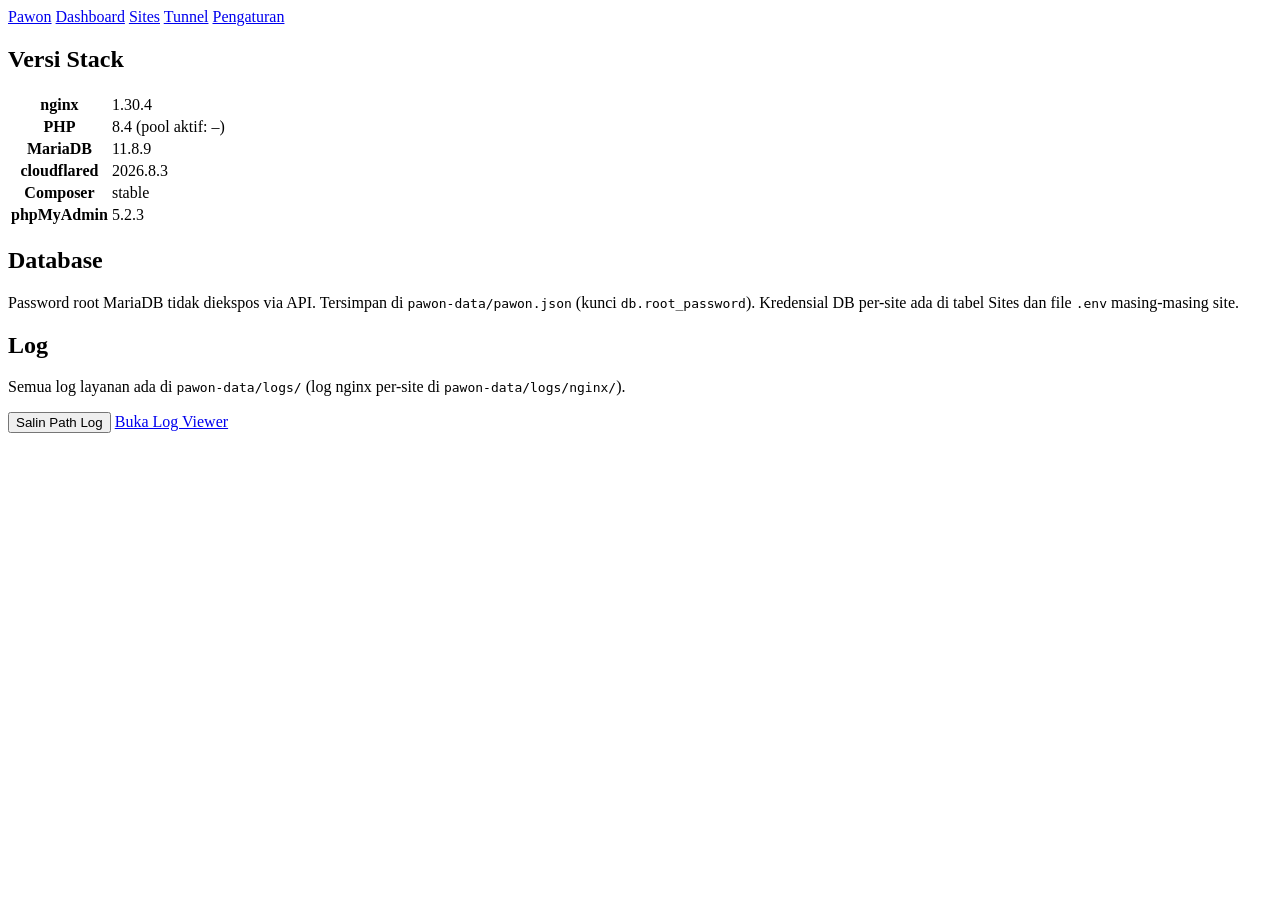
==== web/settings.html @ 7428e1e1 "feat: UI 4 halaman + tailwind build (tanpa npm)" ====
<!doctype html>
<html lang="id" class="h-full">
<head>
<meta charset="utf-8">
<meta name="viewport" content="width=device-width, initial-scale=1">
<title>Pawon · Pengaturan</title>
<link rel="stylesheet" href="/static/app.css">
<script src="/app.js" defer></script>
</head>
<body class="min-h-full bg-slate-950 text-slate-200" data-page="settings">
<nav class="border-b border-slate-800 bg-slate-900/60">
  <div class="mx-auto flex max-w-5xl items-center gap-6 px-4 py-3">
    <a href="/" class="text-lg font-bold tracking-tight text-emerald-400">Pawon</a>
    <a href="/" data-nav="dashboard" class="text-sm">Dashboard</a>
    <a href="/sites.html" data-nav="sites" class="text-sm">Sites</a>
    <a href="/tunnel.html" data-nav="tunnel" class="text-sm">Tunnel</a>
    <a href="/settings.html" data-nav="settings" class="text-sm">Pengaturan</a>
  </div>
</nav>
<main class="mx-auto max-w-5xl space-y-6 px-4 py-6">

  <!-- mirror internal/versions.go (pin 2026-09-04) — update bareng saat ganti pin -->
  <section class="rounded-xl border border-slate-800 bg-slate-900 p-4">
    <h2 class="mb-3 font-semibold text-white">Versi Stack</h2>
    <table class="w-full max-w-md text-left text-sm">
      <tbody class="[&_th]:py-1.5 [&_th]:font-normal [&_th]:text-slate-400 [&_td]:py-1.5 [&_td]:font-mono [&_td]:text-slate-200">
        <tr><th>nginx</th><td>1.30.4</td></tr>
        <tr><th>PHP</th><td>8.4 (pool aktif: <span id="php-live" class="text-emerald-400">&ndash;</span>)</td></tr>
        <tr><th>MariaDB</th><td>11.8.9</td></tr>
        <tr><th>cloudflared</th><td>2026.8.3</td></tr>
        <tr><th>Composer</th><td>stable</td></tr>
        <tr><th>phpMyAdmin</th><td>5.2.3</td></tr>
      </tbody>
    </table>
  </section>

  <section class="rounded-xl border border-slate-800 bg-slate-900 p-4">
    <h2 class="mb-1 font-semibold text-white">Database</h2>
    <p class="text-sm text-slate-400">Password root MariaDB tidak diekspos via API. Tersimpan di
      <code class="text-emerald-400">pawon-data/pawon.json</code> (kunci <code>db.root_password</code>).
      Kredensial DB per-site ada di tabel Sites dan file <code>.env</code> masing-masing site.</p>
  </section>

  <section class="rounded-xl border border-slate-800 bg-slate-900 p-4">
    <h2 class="mb-1 font-semibold text-white">Log</h2>
    <p class="mb-3 text-sm text-slate-400">Semua log layanan ada di <code id="log-path" class="text-emerald-400">pawon-data/logs/</code>
      (log nginx per-site di <code>pawon-data/logs/nginx/</code>).</p>
    <div class="flex gap-2">
      <button id="copy-log-path" class="rounded-lg border border-slate-600 px-3 py-1.5 text-xs font-medium text-slate-200 hover:bg-slate-800">Salin Path Log</button>
      <a href="/#logs" class="rounded-lg bg-emerald-600 px-3 py-1.5 text-xs font-medium text-white hover:bg-emerald-500">Buka Log Viewer</a>
    </div>
  </section>
</main>
<div id="toasts" class="fixed bottom-4 right-4 z-50 space-y-2"></div>
</body>
</html>
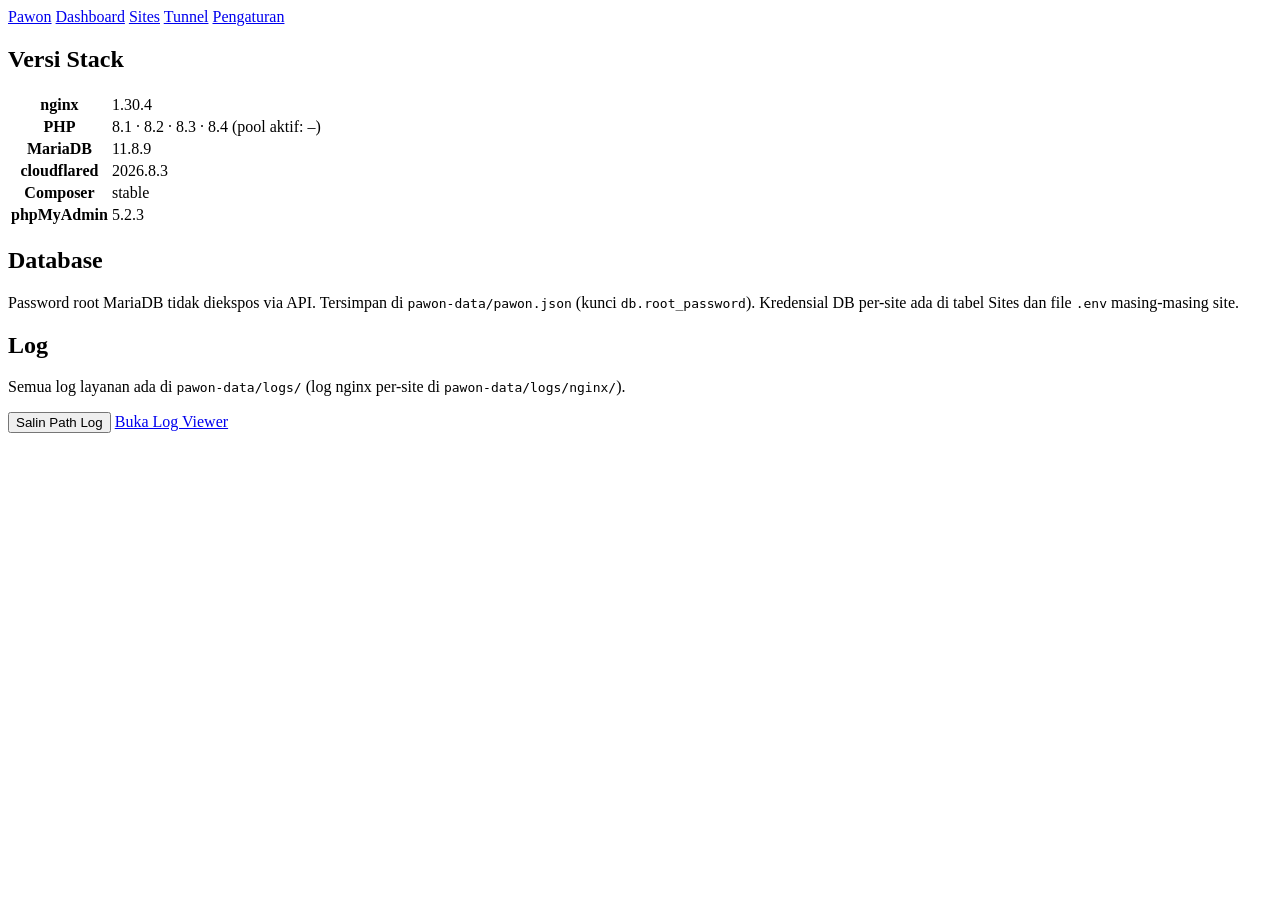
==== commit 48bcafd9: "fix: perbaiki issue #1-#6 + multi-PHP 8.1-8.4 Enam bug dari issue #1-#6, plus multi-PHP yang benar (" ====
--- a/web/settings.html
+++ b/web/settings.html
@@ -25,7 +25,7 @@
     <table class="w-full max-w-md text-left text-sm">
       <tbody class="[&_th]:py-1.5 [&_th]:font-normal [&_th]:text-slate-400 [&_td]:py-1.5 [&_td]:font-mono [&_td]:text-slate-200">
         <tr><th>nginx</th><td>1.30.4</td></tr>
-        <tr><th>PHP</th><td>8.4 (pool aktif: <span id="php-live" class="text-emerald-400">&ndash;</span>)</td></tr>
+        <tr><th>PHP</th><td>8.1 &middot; 8.2 &middot; 8.3 &middot; 8.4 (pool aktif: <span id="php-live" class="text-emerald-400">&ndash;</span>)</td></tr>
         <tr><th>MariaDB</th><td>11.8.9</td></tr>
         <tr><th>cloudflared</th><td>2026.8.3</td></tr>
         <tr><th>Composer</th><td>stable</td></tr>
